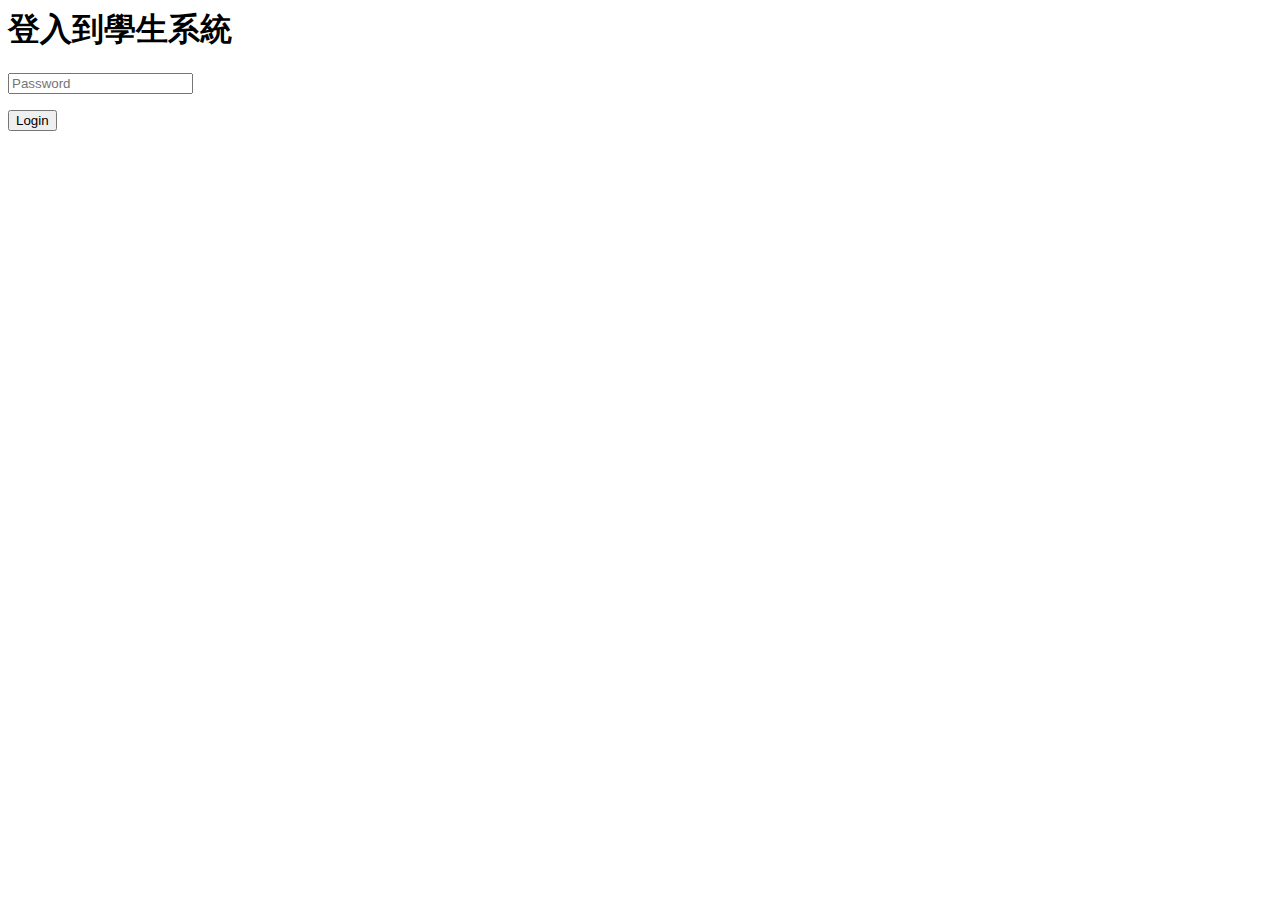
==== login.html @ d0f93ac6 "the very fork" ====
<html>

<head>
<title>login</title>
</head>

<body>
    <div class="login">
      <h1>登入到學生系統</h1>
      <form method="post" action="login">
        <p><input type="password" name="password" value="" placeholder="Password"></p>
        <p class="submit"><input type="submit" name="commit" value="Login"></p>
      </form>
    </div>

</body>

</html>
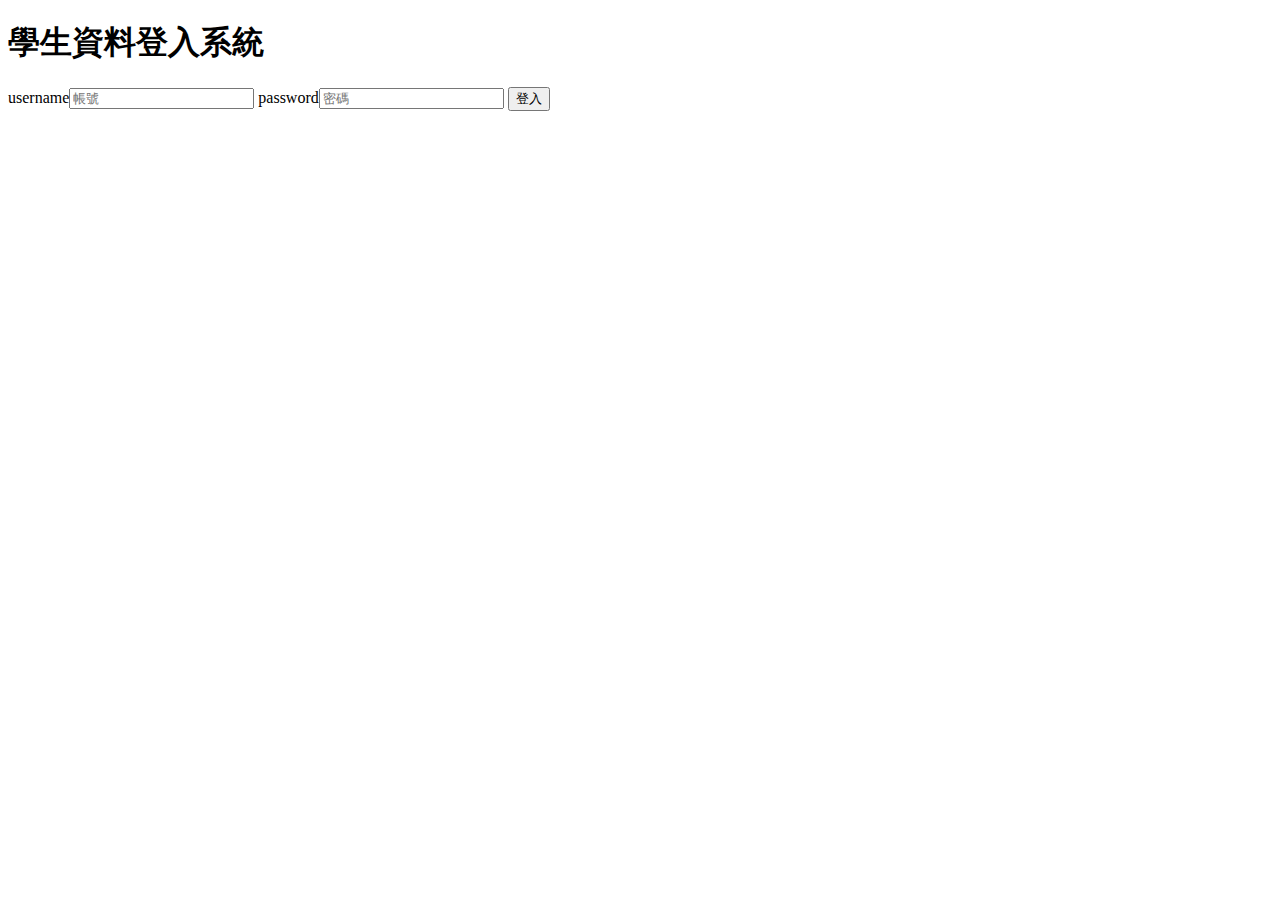
==== commit 78d271c2: "套 css" ====
--- a/login.html
+++ b/login.html
@@ -1,18 +1,24 @@
-<html>
+<!DOCTYPE html>
 
 <head>
-<title>login</title>
+<meta charset="utf-8">
+<link rel="stylesheet" type="text/css" href="/css/style.css" />
+
+<title>仁親登入</title>
 </head>
 
 <body>
-    <div class="login">
-      <h1>登入到學生系統</h1>
-      <form method="post" action="login">
-        <p><input type="password" name="password" value="" placeholder="Password"></p>
-        <p class="submit"><input type="submit" name="commit" value="Login"></p>
-      </form>
-    </div>
+
+<div class='login'>
+<form id="slick-login" action='login' method='post'>
+<h1>學生資料登入系統</h1>
+<label for="username">username</label><input type="text" name="username" class="placeholder" placeholder="帳號"/>
+<label for="password">password</label><input type="password" name="password" class="placeholder" placeholder="密碼"/>
+<input type="submit" value="登入">
+</form>
+</div>
 
 </body>
 
 </html>
+
